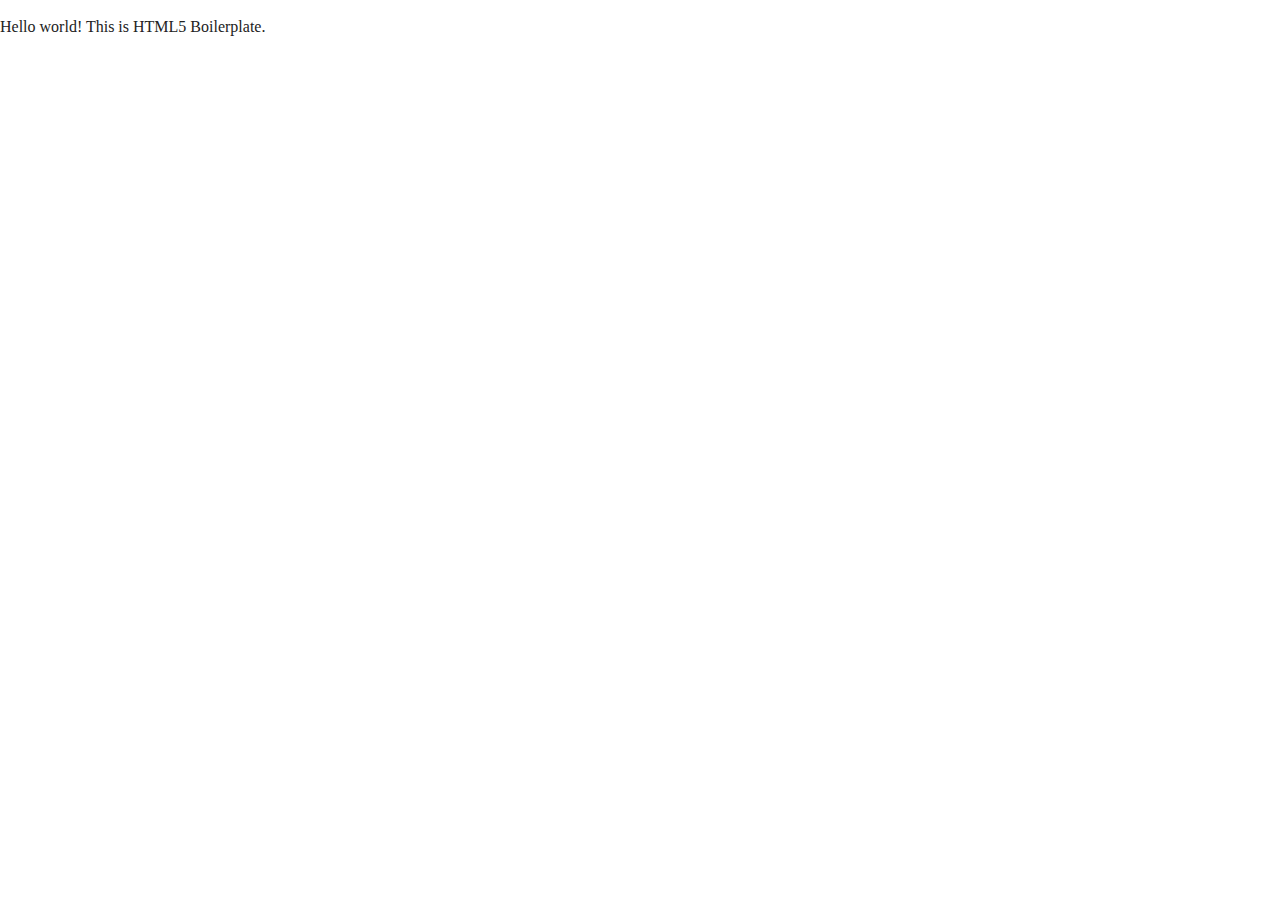
==== index.html @ 02256483 "Initial commit" ====
<!doctype html>
<html class="no-js" lang="">

<head>
  <meta charset="utf-8">
  <title></title>
  <meta name="description" content="">
  <meta name="viewport" content="width=device-width, initial-scale=1">

  <meta property="og:title" content="">
  <meta property="og:type" content="">
  <meta property="og:url" content="">
  <meta property="og:image" content="">

  <link rel="icon" href="/favicon.ico" sizes="any">
  <link rel="icon" href="/icon.svg" type="image/svg+xml">
  <link rel="apple-touch-icon" href="icon.png">

  <link rel="stylesheet" href="css/normalize.css">
  <link rel="stylesheet" href="css/style.css">

  <link rel="manifest" href="site.webmanifest">
  <meta name="theme-color" content="#fafafa">
</head>

<body>

  <!-- Add your site or application content here -->
  <p>Hello world! This is HTML5 Boilerplate.</p>
  <script src="js/vendor/modernizr-3.11.8.min.js"></script>
  <script src="js/app.js"></script>

</body>

</html>
---- css/style.css ----
/*! HTML5 Boilerplate v8.0.0 | MIT License | https://html5boilerplate.com/ */

/* main.css 3.0.0 | MIT License | https://github.com/h5bp/main.css#readme */
/*
 * What follows is the result of much research on cross-browser styling.
 * Credit left inline and big thanks to Nicolas Gallagher, Jonathan Neal,
 * Kroc Camen, and the H5BP dev community and team.
 */

/* ==========================================================================
   Base styles: opinionated defaults
   ========================================================================== */

html {
  color: #222;
  font-size: 1em;
  line-height: 1.4;
}

/*
 * Remove text-shadow in selection highlight:
 * https://twitter.com/miketaylr/status/12228805301
 *
 * Customize the background color to match your design.
 */

::-moz-selection {
  background: #b3d4fc;
  text-shadow: none;
}

::selection {
  background: #b3d4fc;
  text-shadow: none;
}

/*
 * A better looking default horizontal rule
 */

hr {
  display: block;
  height: 1px;
  border: 0;
  border-top: 1px solid #ccc;
  margin: 1em 0;
  padding: 0;
}

/*
 * Remove the gap between audio, canvas, iframes,
 * images, videos and the bottom of their containers:
 * https://github.com/h5bp/html5-boilerplate/issues/440
 */

audio,
canvas,
iframe,
img,
svg,
video {
  vertical-align: middle;
}

/*
 * Remove default fieldset styles.
 */

fieldset {
  border: 0;
  margin: 0;
  padding: 0;
}

/*
 * Allow only vertical resizing of textareas.
 */

textarea {
  resize: vertical;
}

/* ==========================================================================
   Author's custom styles
   ========================================================================== */

/* ==========================================================================
   Helper classes
   ========================================================================== */

/*
 * Hide visually and from screen readers
 */

.hidden,
[hidden] {
  display: none !important;
}

/*
 * Hide only visually, but have it available for screen readers:
 * https://snook.ca/archives/html_and_css/hiding-content-for-accessibility
 *
 * 1. For long content, line feeds are not interpreted as spaces and small width
 *    causes content to wrap 1 word per line:
 *    https://medium.com/@jessebeach/beware-smushed-off-screen-accessible-text-5952a4c2cbfe
 */

.visually-hidden {
  border: 0;
  clip: rect(0, 0, 0, 0);
  height: 1px;
  margin: -1px;
  overflow: hidden;
  padding: 0;
  position: absolute;
  white-space: nowrap;
  width: 1px;
  /* 1 */
}

/*
 * Extends the .visually-hidden class to allow the element
 * to be focusable when navigated to via the keyboard:
 * https://www.drupal.org/node/897638
 */

.visually-hidden.focusable:active,
.visually-hidden.focusable:focus {
  clip: auto;
  height: auto;
  margin: 0;
  overflow: visible;
  position: static;
  white-space: inherit;
  width: auto;
}

/*
 * Hide visually and from screen readers, but maintain layout
 */

.invisible {
  visibility: hidden;
}

/*
 * Clearfix: contain floats
 *
 * The use of `table` rather than `block` is only necessary if using
 * `::before` to contain the top-margins of child elements.
 */

.clearfix::before,
.clearfix::after {
  content: "";
  display: table;
}

.clearfix::after {
  clear: both;
}

/* ==========================================================================
   EXAMPLE Media Queries for Responsive Design.
   These examples override the primary ('mobile first') styles.
   Modify as content requires.
   ========================================================================== */

@media only screen and (min-width: 35em) {
  /* Style adjustments for viewports that meet the condition */
}

@media print,
  (-webkit-min-device-pixel-ratio: 1.25),
  (min-resolution: 1.25dppx),
  (min-resolution: 120dpi) {
  /* Style adjustments for high resolution devices */
}

/* ==========================================================================
   Print styles.
   Inlined to avoid the additional HTTP request:
   https://www.phpied.com/delay-loading-your-print-css/
   ========================================================================== */

@media print {
  *,
  *::before,
  *::after {
    background: #fff !important;
    color: #000 !important;
    /* Black prints faster */
    box-shadow: none !important;
    text-shadow: none !important;
  }

  a,
  a:visited {
    text-decoration: underline;
  }

  a[href]::after {
    content: " (" attr(href) ")";
  }

  abbr[title]::after {
    content: " (" attr(title) ")";
  }

  /*
   * Don't show links that are fragment identifiers,
   * or use the `javascript:` pseudo protocol
   */
  a[href^="#"]::after,
  a[href^="javascript:"]::after {
    content: "";
  }

  pre {
    white-space: pre-wrap !important;
  }

  pre,
  blockquote {
    border: 1px solid #999;
    page-break-inside: avoid;
  }

  tr,
  img {
    page-break-inside: avoid;
  }

  p,
  h2,
  h3 {
    orphans: 3;
    widows: 3;
  }

  h2,
  h3 {
    page-break-after: avoid;
  }
}
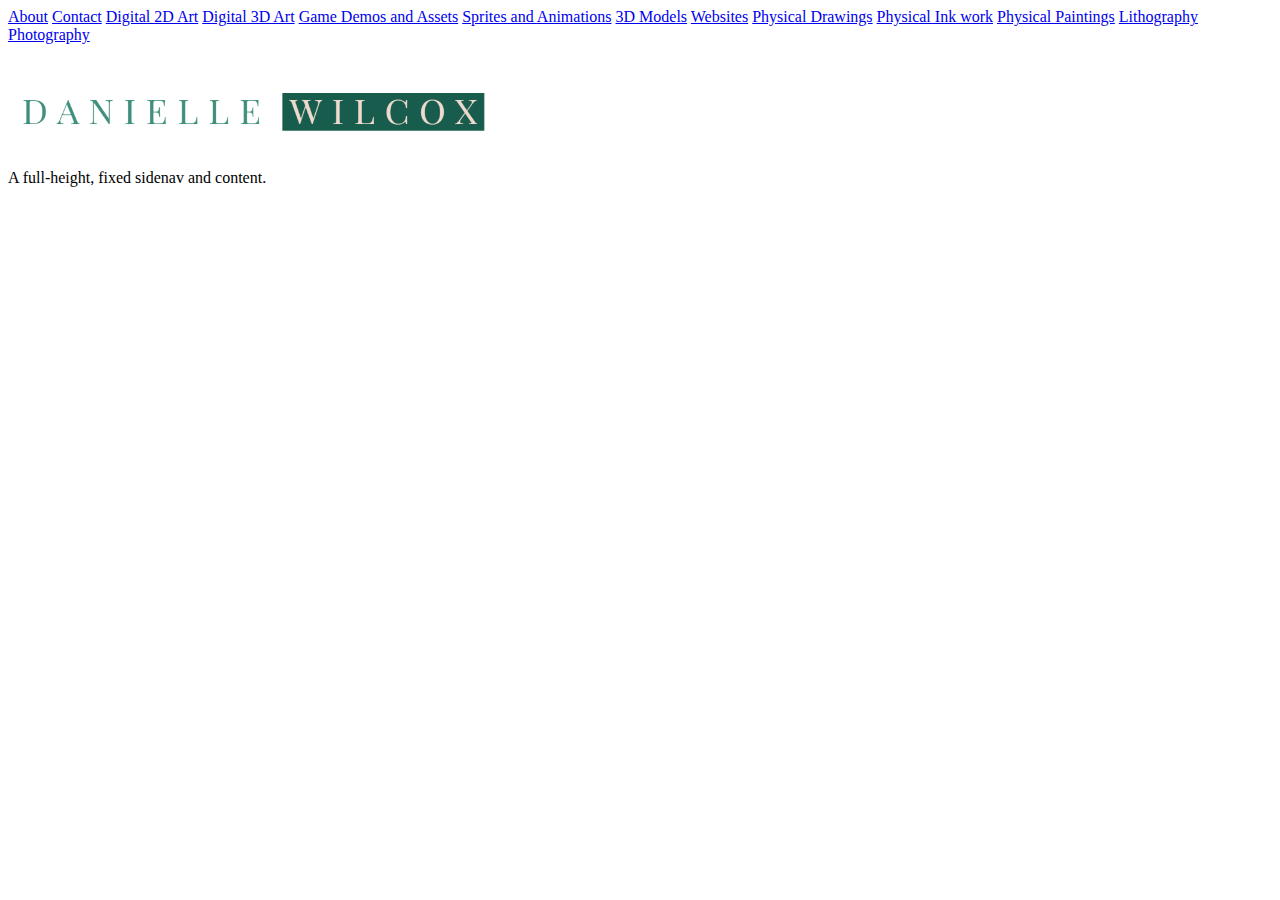
==== commit 64114d09: "Layout and pages of html files or other sub categories" ====
--- a/index.html
+++ b/index.html
@@ -1,10 +1,10 @@
 <!doctype html>
-<html class="no-js" lang="">
+<html class="no-js" lang="en">
 
 <head>
   <meta charset="utf-8">
-  <title></title>
-  <meta name="description" content="">
+  <title>Danielle Wilcox Portfolio</title>
+  <meta name="description" content="This site will serve as an interactive multi media collection of my personal work from college and future protjects.">
   <meta name="viewport" content="width=device-width, initial-scale=1">
 
   <meta property="og:title" content="">
@@ -12,24 +12,44 @@
   <meta property="og:url" content="">
   <meta property="og:image" content="">
 
-  <link rel="icon" href="/favicon.ico" sizes="any">
-  <link rel="icon" href="/icon.svg" type="image/svg+xml">
+  <link rel="manifest" href="site.webmanifest">
   <link rel="apple-touch-icon" href="icon.png">
+  <!-- Place favicon.ico in the root directory -->
 
-  <link rel="stylesheet" href="css/normalize.css">
-  <link rel="stylesheet" href="css/style.css">
+  <link rel="stylesheet" href="../PersonalPortfolio/css/normalize.css">
+  <link rel="stylesheet" href="../PersonalPortfolio/css/style.css"
 
-  <link rel="manifest" href="site.webmanifest">
   <meta name="theme-color" content="#fafafa">
 </head>
 
 <body>
+  <div class="sidebar-demo-container">
+    <div class="sidebar-demo-sidenav">
+      <a href="about.html">About</a>
+      <a href="contact.html">Contact</a>
+      <a href="Digital 2D Art.html">Digital 2D Art</a>
+      <a href="Digital 3D Art.html">Digital 3D Art</a>
+      <a href="Game Demos and Assets.html">Game Demos and Assets</a>
+      <a href="Sprites and Animations.html">Sprites and Animations</a> 
+      <a href="3D Models.html">3D Models</a>
+      <a href="Websites.html">Websites</a>
+      <a href="Physical Drawings.html">Physical Drawings</a>
+      <a href="Physical Ink Work.html">Physical Ink work</a>
+      <a href="Physical Paintings.html">Physical Paintings</a>
+      <a href="Lithography.html">Lithography</a>
+      <a href="Photography.html">Photography</a>
 
-  <!-- Add your site or application content here -->
-  <p>Hello world! This is HTML5 Boilerplate.</p>
-  <script src="js/vendor/modernizr-3.11.8.min.js"></script>
-  <script src="js/app.js"></script>
+    </div>
 
+    <div class="sidebar-demo-content">
+      <img src ="img/Danielle Wilcox transparent.png" alt="Danielle Wilcox in green lettering" style="width:500px;height:100px;">
+      <h1></h1>
+      <p>A full-height, fixed sidenav and content.</p>
+    </div>
+  </div>
 </body>
 
 </html>
+
+
+<!-- add a footer of my dannidoesart socials and make html files of my stuff -->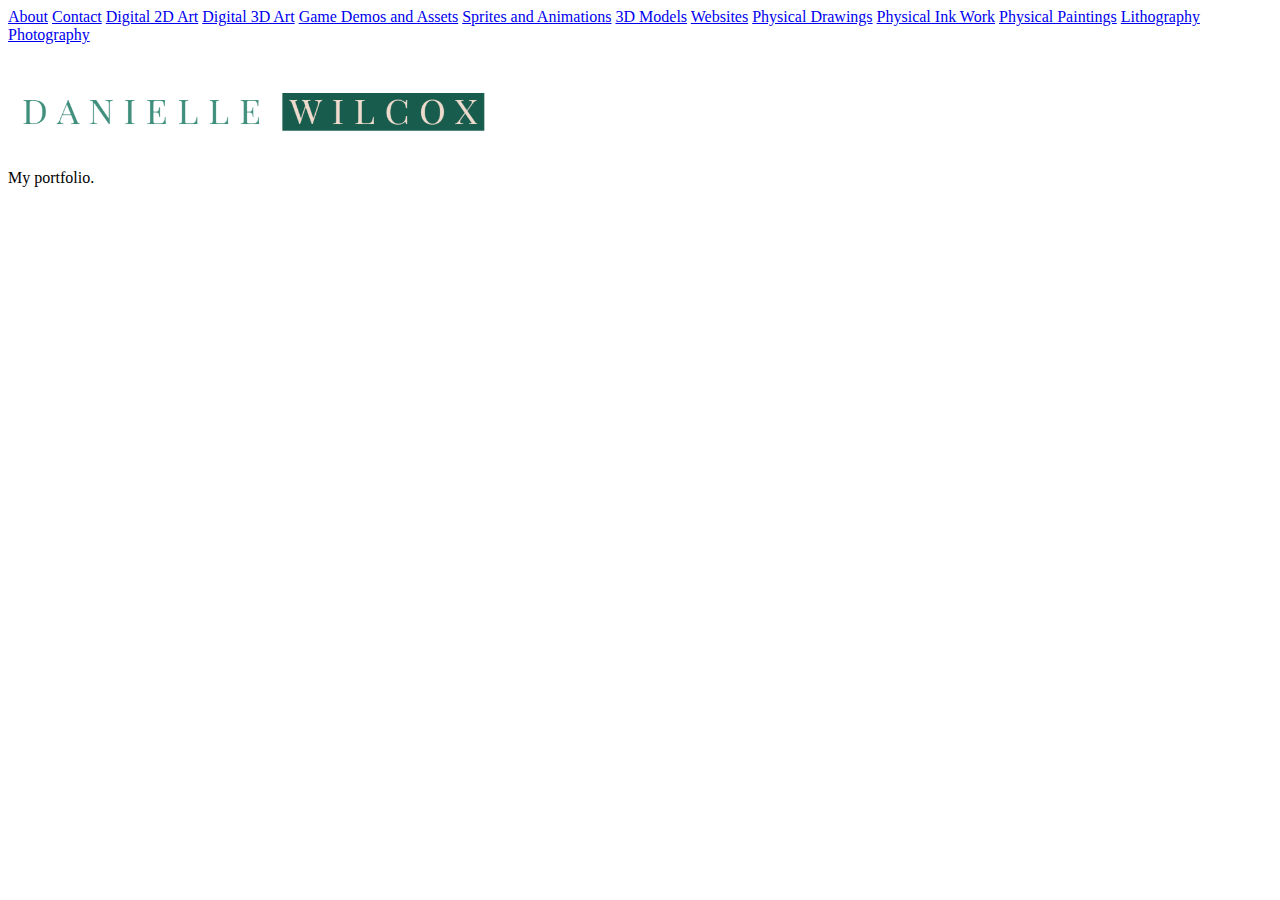
==== commit 7f3a2231: "made folders in img file of all the subcatergories" ====
--- a/index.html
+++ b/index.html
@@ -34,7 +34,7 @@
       <a href="3D Models.html">3D Models</a>
       <a href="Websites.html">Websites</a>
       <a href="Physical Drawings.html">Physical Drawings</a>
-      <a href="Physical Ink Work.html">Physical Ink work</a>
+      <a href="Physical Ink Work.html">Physical Ink Work</a>
       <a href="Physical Paintings.html">Physical Paintings</a>
       <a href="Lithography.html">Lithography</a>
       <a href="Photography.html">Photography</a>
@@ -42,9 +42,9 @@
     </div>
 
     <div class="sidebar-demo-content">
-      <img src ="img/Danielle Wilcox transparent.png" alt="Danielle Wilcox in green lettering" style="width:500px;height:100px;">
+      <img src ="img/logos/Danielle Wilcox transparent.png" alt="Danielle Wilcox in green lettering" style="width:500px;height:100px;">
       <h1></h1>
-      <p>A full-height, fixed sidenav and content.</p>
+      <p>My portfolio.</p>
     </div>
   </div>
 </body>
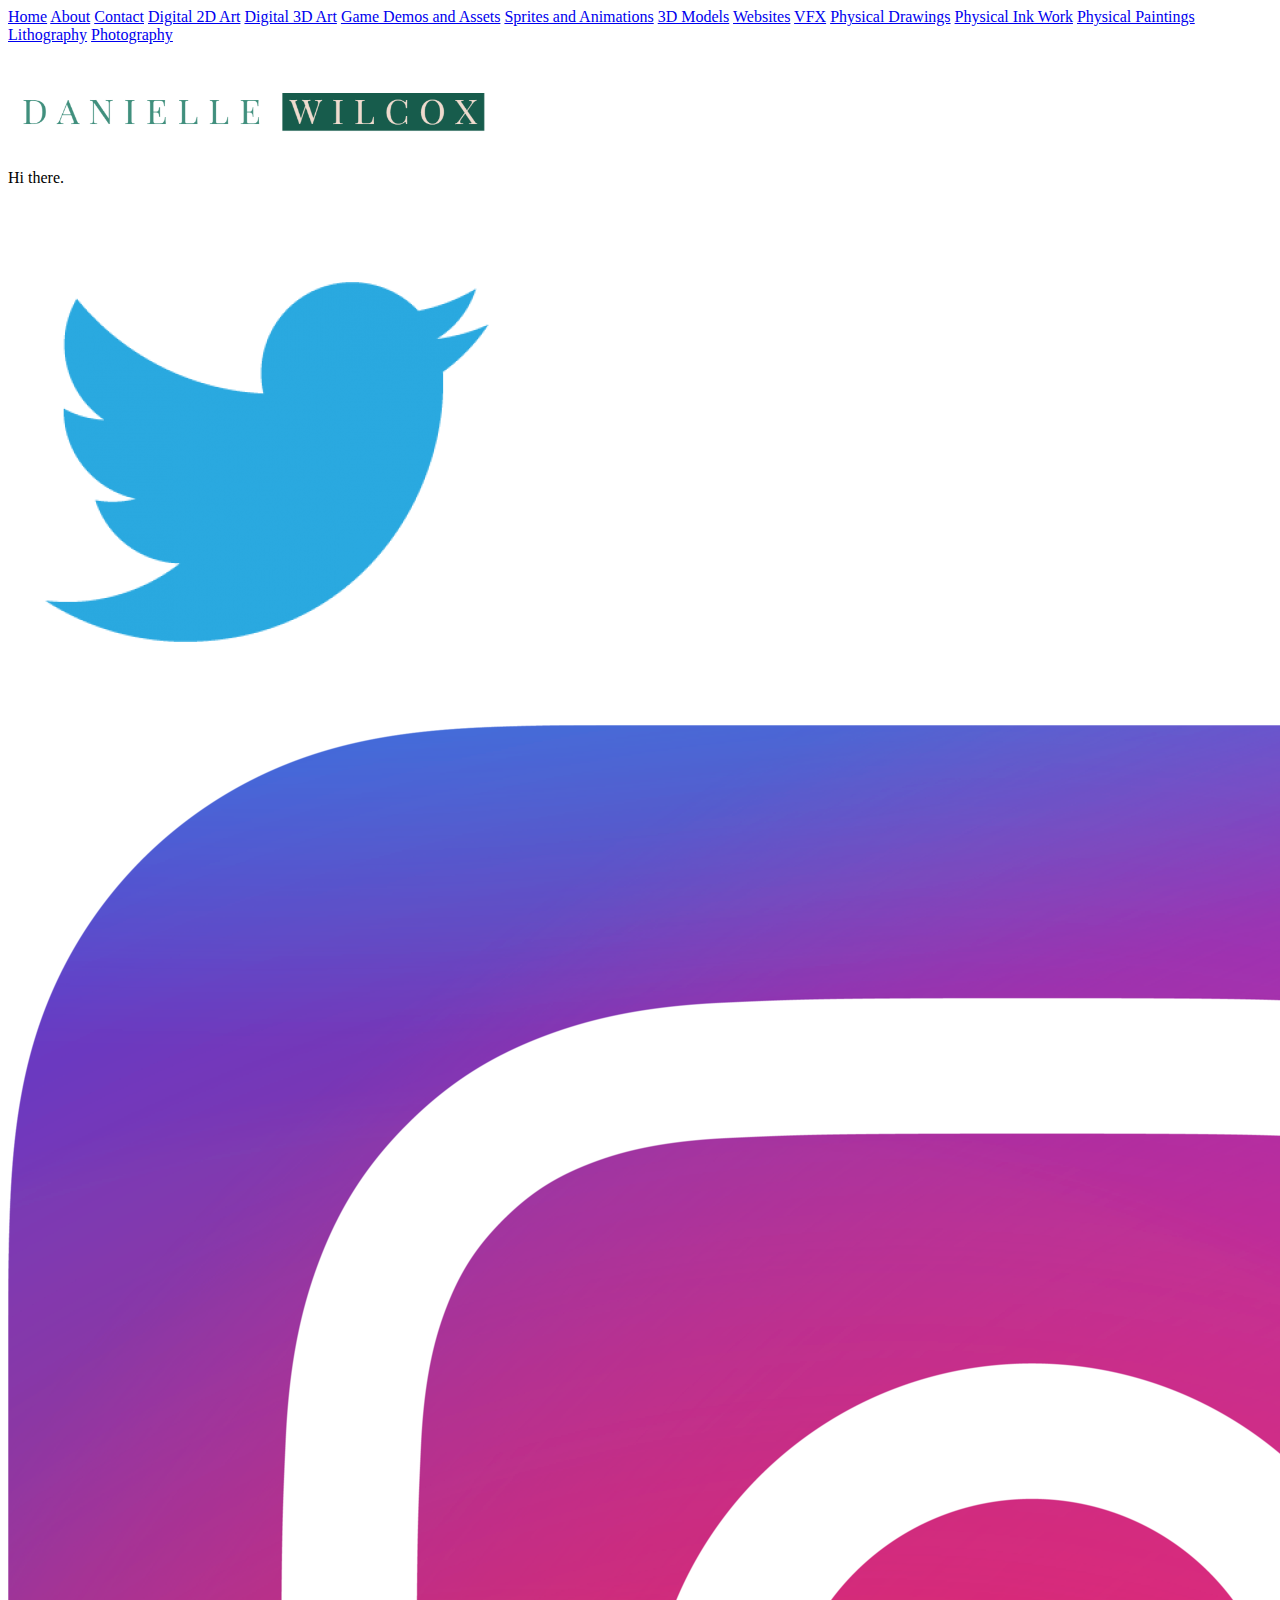
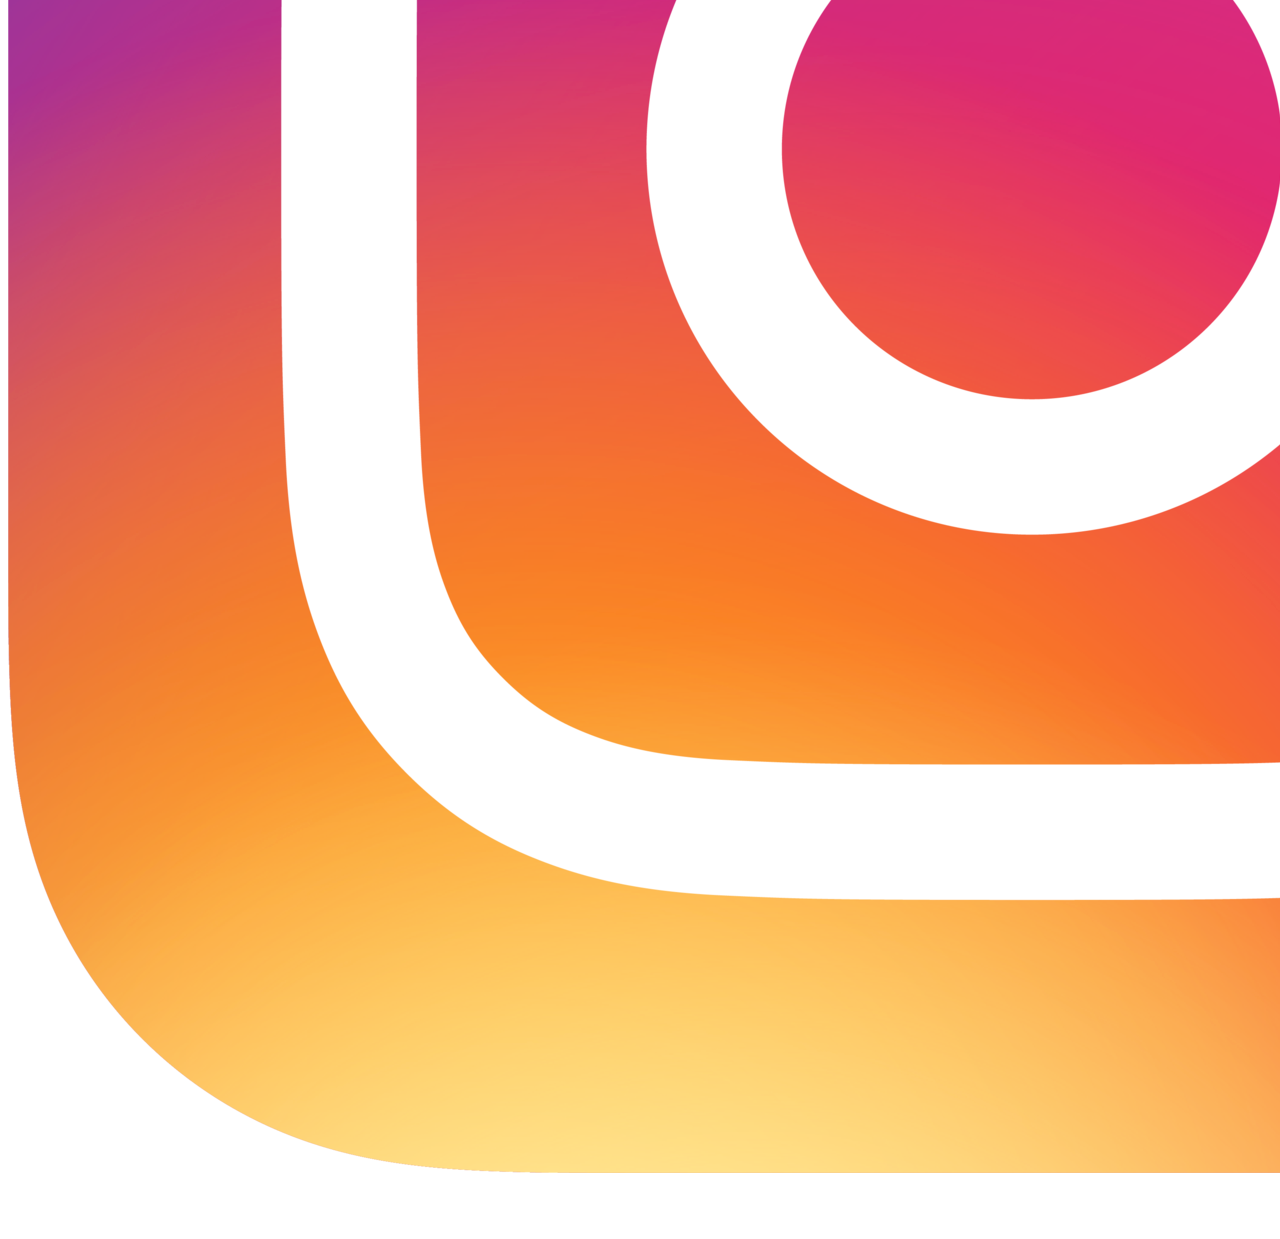
==== commit fbcba541: "Wrote descriptions for pages, added more submenus, etc" ====
--- a/index.html
+++ b/index.html
@@ -25,6 +25,7 @@
 <body>
   <div class="sidebar-demo-container">
     <div class="sidebar-demo-sidenav">
+      <a href="index.html">Home</a>
       <a href="about.html">About</a>
       <a href="contact.html">Contact</a>
       <a href="Digital 2D Art.html">Digital 2D Art</a>
@@ -33,6 +34,7 @@
       <a href="Sprites and Animations.html">Sprites and Animations</a> 
       <a href="3D Models.html">3D Models</a>
       <a href="Websites.html">Websites</a>
+      <a href="VFX.html">VFX</a>
       <a href="Physical Drawings.html">Physical Drawings</a>
       <a href="Physical Ink Work.html">Physical Ink Work</a>
       <a href="Physical Paintings.html">Physical Paintings</a>
@@ -44,12 +46,30 @@
     <div class="sidebar-demo-content">
       <img src ="img/logos/Danielle Wilcox transparent.png" alt="Danielle Wilcox in green lettering" style="width:500px;height:100px;">
       <h1></h1>
-      <p>My portfolio.</p>
+      <p>Hi there.</p>
     </div>
   </div>
 </body>
 
 </html>
 
+<div>
+  <footer>
+ 
+     <div class="social-media-footer-links">
+      <a href="https://twitter.com/dannismakingart" target="_blank"><img class= "socials" src="/img/Footer/twitter-logo-vector-png-clipart-1.png" alt="Twitter" /></a>
+      <a href="https://www.instagram.com/dannismakingart/" target="_blank"><img class= "socials" src="img/Footer/instagram.png" alt="Instagram" /><a>
 
-<!-- add a footer of my dannidoesart socials and make html files of my stuff -->+
+
+        <br>
+        <br>
+        <br>
+      
+      
+  </footer>
+  
+  </div>
+
+
+<!-- fix footer why it look like that, fix socials of all dannismakingart, add all images i will use for site. -->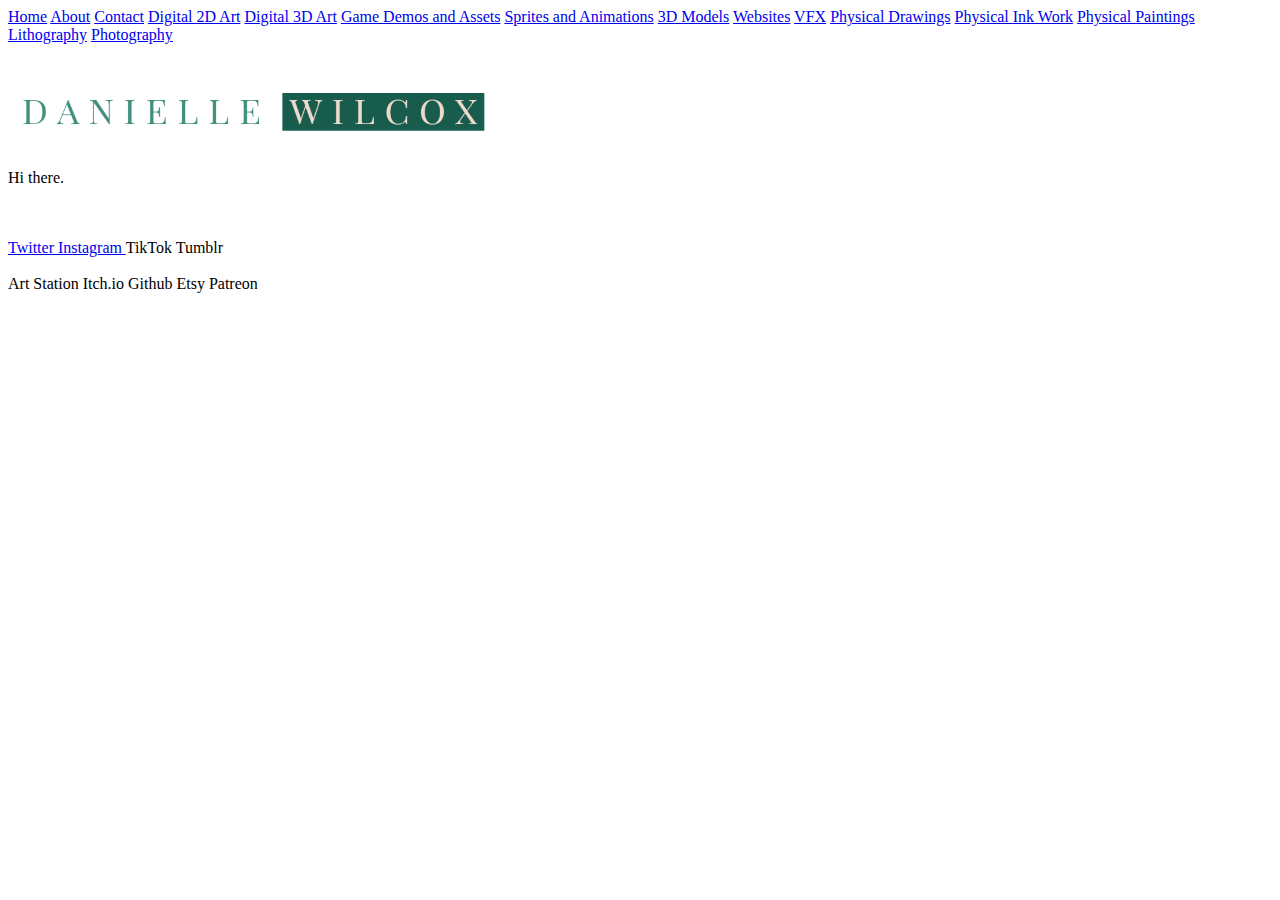
==== commit 2fe1860e: "buttons in footer" ====
--- a/index.html
+++ b/index.html
@@ -56,15 +56,26 @@
 <div>
   <footer>
  
-     <div class="social-media-footer-links">
-      <a href="https://twitter.com/dannismakingart" target="_blank"><img class= "socials" src="/img/Footer/twitter-logo-vector-png-clipart-1.png" alt="Twitter" /></a>
-      <a href="https://www.instagram.com/dannismakingart/" target="_blank"><img class= "socials" src="img/Footer/instagram.png" alt="Instagram" /><a>
+   <div class="social-media-footer-links">
+    <br>
+    <br>
+   <a class="btn" href="https://twitter.com/dannismakingart">Twitter</button> 
+   <a class="btn" href="https://www.instagram.com/dannismakingart/">Instagram</button>
 
+   <a class="btn" >TikTok</button>
+   <a class="btn" >Tumblr</button>
+    <br>
+    <br>
+   <a class="btn" >Art Station</button>
+   <a class="btn" >Itch.io</button>
+   <a class="btn" >Github</button>
+   <a class="btn" >Etsy</button>
+   <a class="btn" >Patreon</button>
 
-
-        <br>
-        <br>
-        <br>
+    
+    <br>
+    <br>
+    <br>
       
       
   </footer>
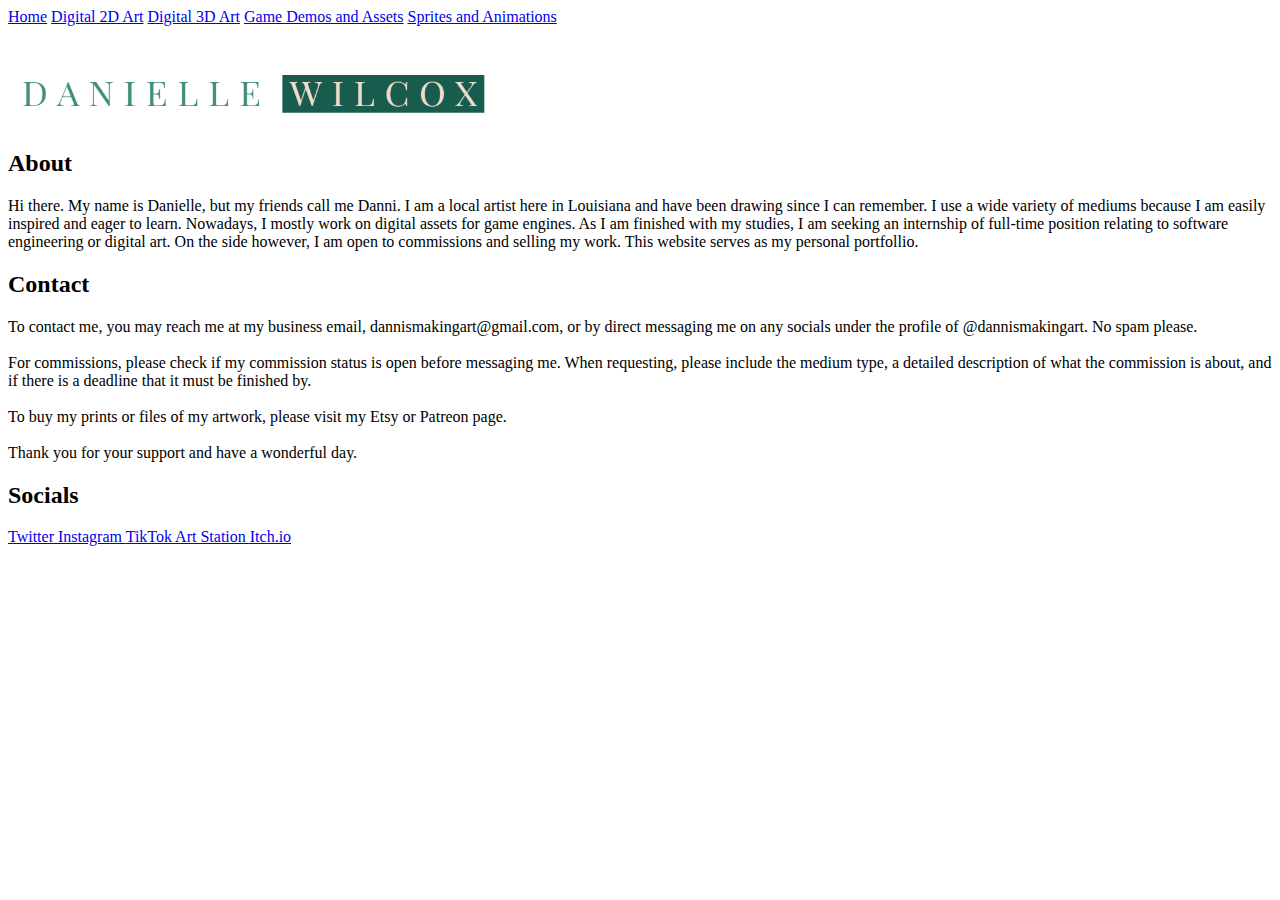
==== commit 4724dd59: "Uploaded Photos, worked on sprite page, fixed footer" ====
--- a/index.html
+++ b/index.html
@@ -26,61 +26,65 @@
   <div class="sidebar-demo-container">
     <div class="sidebar-demo-sidenav">
       <a href="index.html">Home</a>
-      <a href="about.html">About</a>
-      <a href="contact.html">Contact</a>
       <a href="Digital 2D Art.html">Digital 2D Art</a>
       <a href="Digital 3D Art.html">Digital 3D Art</a>
       <a href="Game Demos and Assets.html">Game Demos and Assets</a>
       <a href="Sprites and Animations.html">Sprites and Animations</a> 
-      <a href="3D Models.html">3D Models</a>
-      <a href="Websites.html">Websites</a>
-      <a href="VFX.html">VFX</a>
+      
+
+      <!--
       <a href="Physical Drawings.html">Physical Drawings</a>
       <a href="Physical Ink Work.html">Physical Ink Work</a>
       <a href="Physical Paintings.html">Physical Paintings</a>
       <a href="Lithography.html">Lithography</a>
       <a href="Photography.html">Photography</a>
+      <a href="Websites.html">Websites</a>
+      <a href="VFX.html">VFX</a>
+      --->
 
     </div>
 
+   
     <div class="sidebar-demo-content">
       <img src ="img/logos/Danielle Wilcox transparent.png" alt="Danielle Wilcox in green lettering" style="width:500px;height:100px;">
-      <h1></h1>
-      <p>Hi there.</p>
+      <h2>About</h2>
+        <p>Hi there. My name is Danielle, but my friends call me Danni. I am a local artist here in Louisiana and have been drawing since I can remember. I use a wide variety of mediums because I am easily inspired and eager to learn. Nowadays, I mostly work on digital assets for game engines. As I am finished with my studies, 
+          I am seeking an internship of full-time position relating to software engineering or digital art. 
+          On the side however, I am open to commissions and selling my work. 
+          This website serves as my personal portfollio. </p>
+
+      <h2>Contact</h2>
+      <p>To contact me, you may reach me at my business email, dannismakingart@gmail.com, or by direct messaging me on any socials under the profile of @dannismakingart. No spam please.
+        <br>
+        <br>
+        For commissions, please check if my commission status is open before messaging me. When requesting, please include the medium type, a detailed description of what the commission is about, and if there is a deadline that it must be finished by.
+        <br>
+        <br>
+        To buy my prints or files of my artwork, please visit my Etsy or Patreon page. 
+       <br>
+       <br>
+        Thank you for your support and have a wonderful day.
+
+        <br>
+    </p>
+
+    <h2>
+      Socials
+    </h2>
+    <div class="social-media-footer-links">
+  <a class="mylink" href="https://twitter.com/dannismakingart" target="blank">Twitter</link> 
+<a class="mylink" href="https://www.instagram.com/dannismakingart/" target="blank">Instagram</link>
+<a class="mylink" href="https://www.tiktok.com/@dannismakingart" target="blank">TikTok</button>
+<a class="mylink" href="https://www.artstation.com/daniellewilcox2" target="blank">Art Station</button>
+<a class="mylink" href="https://dannismakingart.itch.io/" target="blank">Itch.io</button>
+
+
+
+
+      </div>
+    
     </div>
-  </div>
+  
 </body>
 
-</html>
-
-<div>
-  <footer>
- 
-   <div class="social-media-footer-links">
-    <br>
-    <br>
-   <a class="btn" href="https://twitter.com/dannismakingart">Twitter</button> 
-   <a class="btn" href="https://www.instagram.com/dannismakingart/">Instagram</button>
-
-   <a class="btn" >TikTok</button>
-   <a class="btn" >Tumblr</button>
-    <br>
-    <br>
-   <a class="btn" >Art Station</button>
-   <a class="btn" >Itch.io</button>
-   <a class="btn" >Github</button>
-   <a class="btn" >Etsy</button>
-   <a class="btn" >Patreon</button>
-
-    
-    <br>
-    <br>
-    <br>
-      
-      
-  </footer>
-  
-  </div>
-
-
-<!-- fix footer why it look like that, fix socials of all dannismakingart, add all images i will use for site. -->+</html>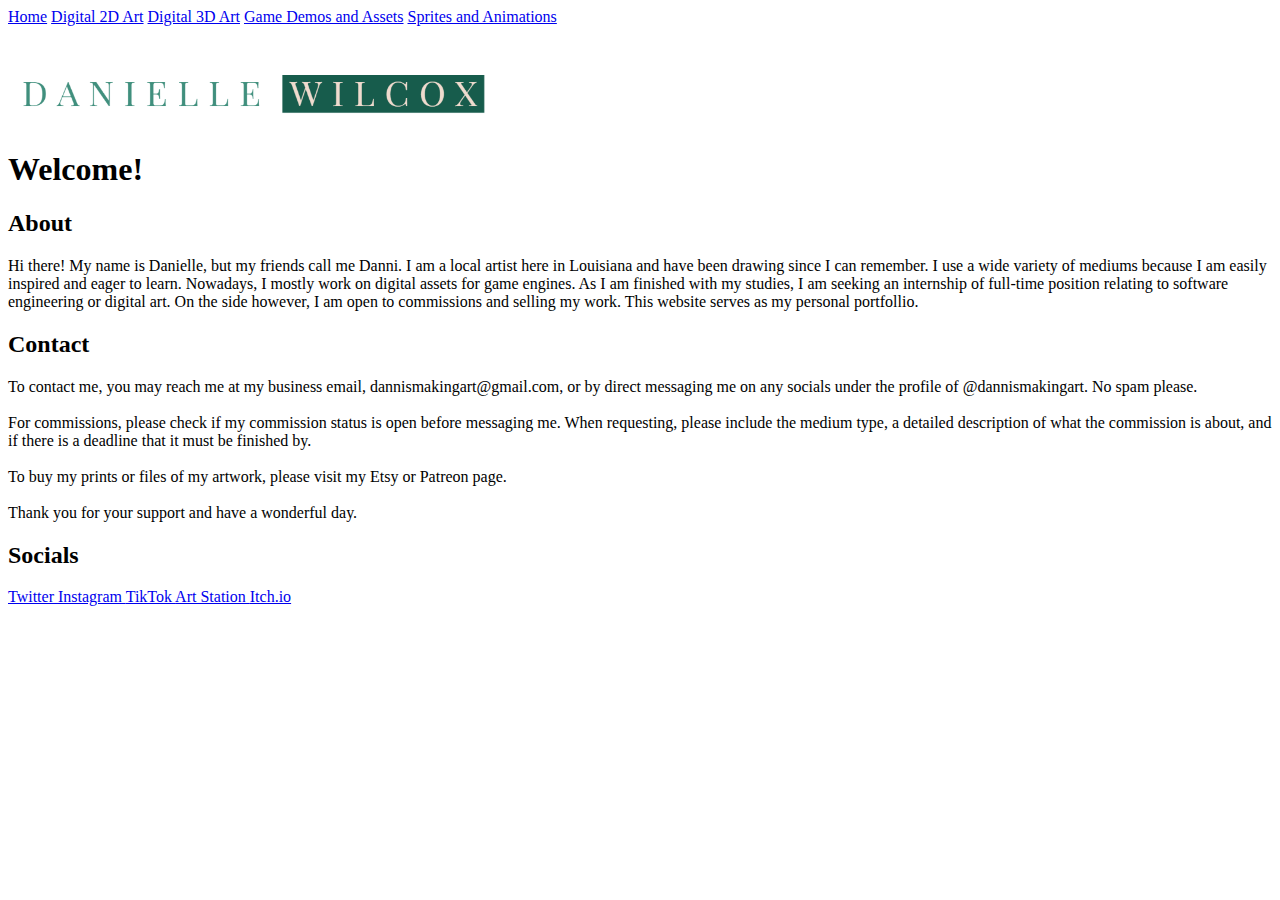
==== commit fa10fd2e: "Added content" ====
--- a/index.html
+++ b/index.html
@@ -35,8 +35,8 @@
       <!--
       <a href="Physical Drawings.html">Physical Drawings</a>
       <a href="Physical Ink Work.html">Physical Ink Work</a>
-      <a href="Physical Paintings.html">Physical Paintings</a>
-      <a href="Lithography.html">Lithography</a>
+      <a href="Physical Paintings.html">Physical /Paintings</a>
+      </a href="Lithography.html">Lithography</a>
       <a href="Photography.html">Photography</a>
       <a href="Websites.html">Websites</a>
       <a href="VFX.html">VFX</a>
@@ -47,8 +47,9 @@
    
     <div class="sidebar-demo-content">
       <img src ="img/logos/Danielle Wilcox transparent.png" alt="Danielle Wilcox in green lettering" style="width:500px;height:100px;">
+      <h1>Welcome!</h1>
       <h2>About</h2>
-        <p>Hi there. My name is Danielle, but my friends call me Danni. I am a local artist here in Louisiana and have been drawing since I can remember. I use a wide variety of mediums because I am easily inspired and eager to learn. Nowadays, I mostly work on digital assets for game engines. As I am finished with my studies, 
+        <p>Hi there! My name is Danielle, but my friends call me Danni. I am a local artist here in Louisiana and have been drawing since I can remember. I use a wide variety of mediums because I am easily inspired and eager to learn. Nowadays, I mostly work on digital assets for game engines. As I am finished with my studies, 
           I am seeking an internship of full-time position relating to software engineering or digital art. 
           On the side however, I am open to commissions and selling my work. 
           This website serves as my personal portfollio. </p>
@@ -78,9 +79,6 @@
 <a class="mylink" href="https://www.artstation.com/daniellewilcox2" target="blank">Art Station</button>
 <a class="mylink" href="https://dannismakingart.itch.io/" target="blank">Itch.io</button>
 
-
-
-
       </div>
     
     </div>
